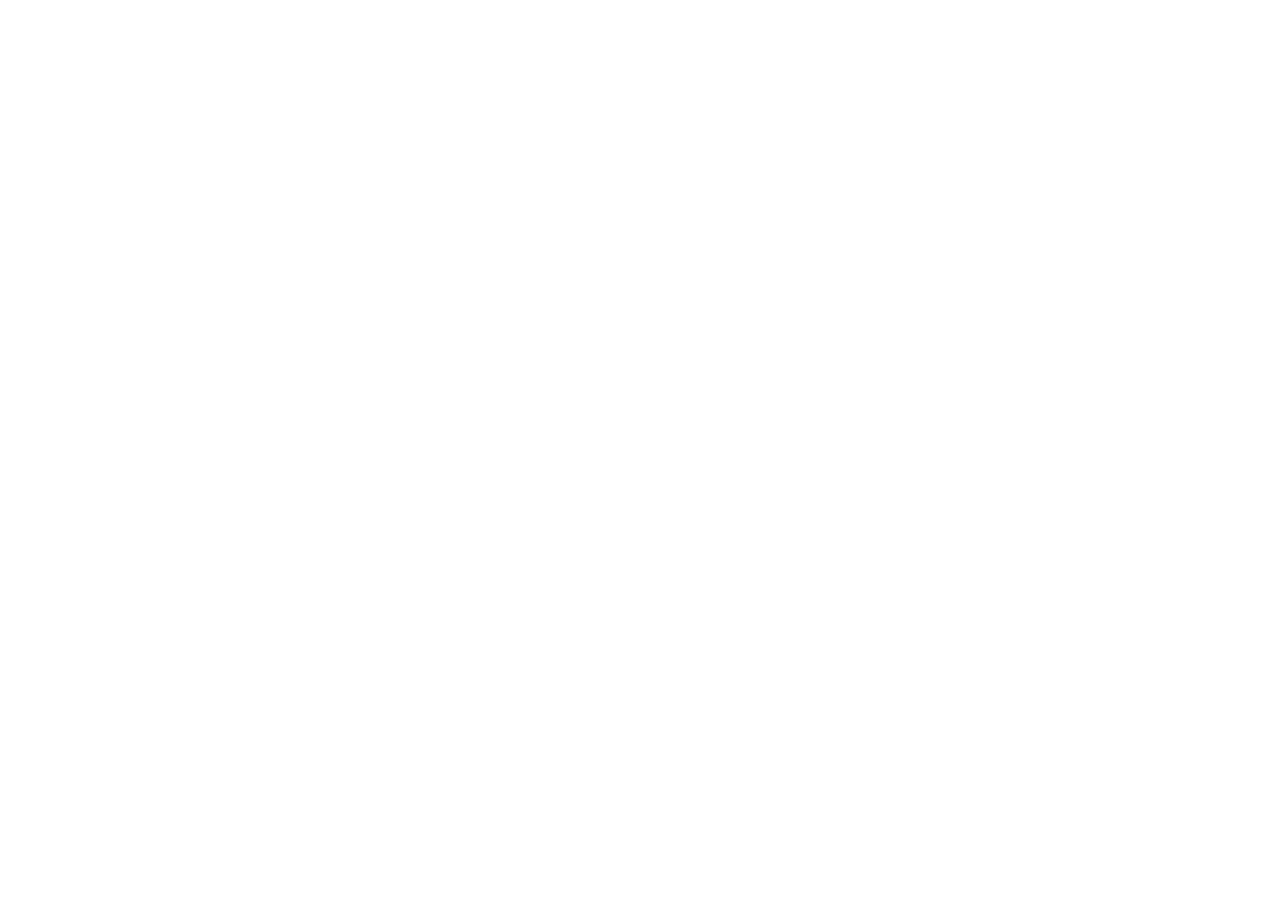
==== ui/ontology_graph.html @ 98f21e3c "Initial version of visualization" ====
<!DOCTYPE html>
<meta charset="utf-8">
<script type="text/javascript" src="../lib/d3.v5.min.js"></script>
<script type="text/javascript" src="../lib/d3-scale-chromatic.v1.min.js"></script>
<style>
    body {
        background-color: white;
    }

    path.link {
        fill: none;
        stroke: #666;
        stroke-width: 1.5px;
    }

    circle {
        stroke: #fff;
        stroke: black;
        stroke-width: 1.5px;
    }

    text {
        fill: #000;
        font: 10px sans-serif;
        pointer-events: none;
    }
</style>

<body>
    <script>

        // get the data
        var nodes = {};
        var links = [];
        d3.csv("ontology.csv").then(function (data) {

            // format the data
            data.forEach(function (d) {
                var tempdata = { source: d["source"], target: d["target"] };

                links.push(tempdata);
                //d.year = +d.year
                links.forEach(function (link) {
                    link.source = nodes[link.source] ||
                        (nodes[link.source] = { name: link.source });
                    link.target = nodes[link.target] ||
                        (nodes[link.target] = { name: link.target });
                });
            });
        });

        var width = 1200,
            height = 700;

        var force = d3.forceSimulation()
            .nodes(d3.values(nodes))
            .force("link", d3.forceLink(links).distance(100))
            .force('center', d3.forceCenter(width / 2, height / 2))
            .force("x", d3.forceX())
            .force("y", d3.forceY())
            .force("charge", d3.forceManyBody().strength(-250))
            .alphaTarget(1)
            .on("tick", tick)

        var v = d3.scaleLinear()
            .range([0, 100]);

        v.domain([0, d3.max(links, function (d) { return d.value; })]);

        var svg = d3.select("body").append("svg")
            .attr("width", width)
            .attr("height", height)
            .call(d3.zoom().on("zoom", function () {
                svg.attr("transform", d3.event.transform)
            }));

        svg.append("svg:defs").selectAll("marker")
            .data(["end"])
            .enter().append("svg:marker")
            .attr("id", String)
            .attr("viewBox", "0 -5 10 10")
            .attr("refX", 15)
            .attr("refY", -1.5)
            .attr("markerWidth", 6)
            .attr("markerHeight", 6)
            .attr("orient", "auto")
            .append("svg:path")
            .attr("d", "M0,-5L10,0L0,5");

        // add the links and the arrows
        var path = svg.append("g")
            .selectAll("path")
            .data(links)
            .enter()
            .append("path")
            .attr("class", function (d) { return "link " + d.type; })
            .style("stroke", "black");

        // define the nodes
        var node = svg.selectAll(".node")
            .data(force.nodes())
            .enter().append("g")
            .attr("class", "node")
            .on("dblclick", dblclick)
            .call(d3.drag()
                .on("start", dragstarted)
                .on("drag", dragged)
                .on("end", dragended));

        function myNodeWeight(d) {
            d.weight = links.filter(function (l) {
                return l.source.index == d.index || l.target.index == d.index
            }).length;

            return 5 + d.weight;
        }

        var myColor = d3.scaleSequential()
            .domain([1, 9])
            .interpolator(d3.interpolateWarm);


        function dblclick(d) {
            if (d.fixed == true) {
                d3.select(this).select("circle")
                    .style("fill", function (d) { return myColor(myNodeWeight(d)) });
                d.fixed = false
            } else {
                d3.select(this).select("circle")
                    .style("fill", "red");
                d.fixed = true;
            }
        };

        // add the nodes
        node.append("circle")
            .attr("r", function (d) {
                return myNodeWeight(d)
            })
            .attr("fill", function (d) {
                return myColor(myNodeWeight(d));
            });



        node.append("text")
            .attr("x", 13)
            .attr("y", 2)
            .text(function (d) { return d.name; })
            .style("font-weight", "800");

        svg.append("text")
            .attr("x", width - 250)
            .attr("y", 50)
            .text("psn6")
            .style("font-size", "14px");

        // add the curvy lines
        function tick() {
            path.attr("d", function (d) {
                var dx = d.target.x - d.source.x,
                    dy = d.target.y - d.source.y,
                    dr = Math.sqrt(dx * dx + dy * dy);
                return "M" +
                    d.source.x + "," +
                    d.source.y + "A" +
                    dr + "," + dr + " 0 0,1 " +
                    d.target.x + "," +
                    d.target.y;
            });

            node
                .attr("transform", function (d) {
                    return "translate(" + d.x + "," + d.y + ")";
                })
        };

        function dragstarted(d) {
            if (!d3.event.active) force.alphaTarget(0.3).restart();
            d.fx = d.x;
            d.fy = d.y;
        };

        function dragged(d) {
            d.fx = d3.event.x;
            d.fy = d3.event.y;
        };

        function dragended(d) {
            if (!d3.event.active) force.alphaTarget(0);
            if (d.fixed == true) {
                d.fx = d.x;
                d.fy = d.y;
            }
            else {
                d.fx = null;
                d.fy = null;
            }
        };
    </script>
</body>

</html>
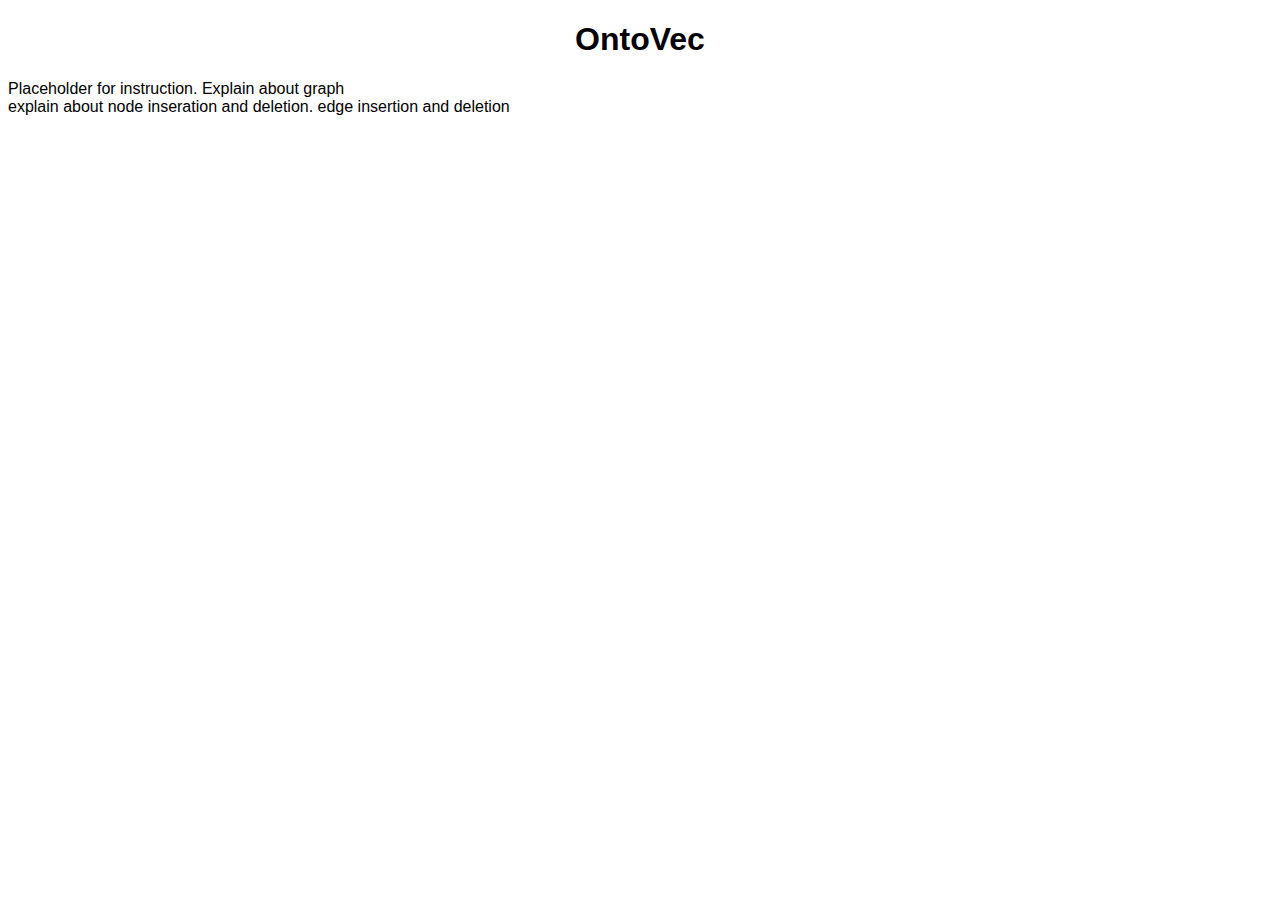
==== commit 95ae5425: "minor changes" ====
--- a/ui/ontology_graph.html
+++ b/ui/ontology_graph.html
@@ -1,11 +1,43 @@
 <!DOCTYPE html>
 <meta charset="utf-8">
-<script type="text/javascript" src="../lib/d3.v5.min.js"></script>
-<script type="text/javascript" src="../lib/d3-scale-chromatic.v1.min.js"></script>
 <style>
+    #loadingdiv {
+        width: 100%;
+        height: 100%;
+        top: 0;
+        left: 0;
+        position: fixed;
+        display: block;
+        opacity: 0.7;
+        background-color: #fff;
+        z-index: 99;
+        text-align: center;
+    }
+
+    .links line {
+        stroke: #999;
+        stroke-opacity: 0.6;
+    }
+
+    .nodes circle {
+        stroke: black;
+        stroke-width: 0px;
+    }
+
     body {
         background-color: white;
-    }
+        font: 16px Arial;
+    }
+
+    div#halfpage {
+        width: 1807px;
+        height: 757px;
+        border: 2px solid #000;
+        overflow-y: auto;
+        margin-top: 15px;
+        margin-left: 30px;
+    }
+
 
     path.link {
         fill: none;
@@ -23,90 +55,266 @@
         fill: #000;
         font: 10px sans-serif;
         pointer-events: none;
+        display: inline-block;
+        width: 200px;
+    }
+
+
+    * {
+        box-sizing: border-box;
+    }
+
+    .autocomplete {
+        /*the container must be positioned relative:*/
+        position: relative;
+        display: inline-block;
+    }
+
+    input {
+        border: 1px solid transparent;
+        background-color: #f1f1f1;
+        padding: 10px;
+        font-size: 16px;
+    }
+
+    input[type=text] {
+        background-color: #f1f1f1;
+        width: 100%;
+    }
+
+    input[type=submit] {
+        background-color: DodgerBlue;
+        color: #fff;
+    }
+
+    .autocomplete-items {
+        position: absolute;
+        border: 1px solid #d4d4d4;
+        border-bottom: none;
+        border-top: none;
+        z-index: 99;
+        /*position the autocomplete items to be the same width as the container:*/
+        top: 100%;
+        left: 0;
+        right: 0;
+    }
+
+    .autocomplete-items div {
+        padding: 10px;
+        cursor: pointer;
+        background-color: #fff;
+        border-bottom: 1px solid #d4d4d4;
+    }
+
+    .autocomplete-items div:hover {
+        /*when hovering an item:*/
+        background-color: #e9e9e9;
+    }
+
+    .autocomplete-active {
+        /*when navigating through the items using the arrow keys:*/
+        background-color: DodgerBlue !important;
+        color: #ffffff;
+    }
+
+    h1 {
+        text-align: center;
     }
 </style>
-
-<body>
-    <script>
-
-        // get the data
-        var nodes = {};
-        var links = [];
-        d3.csv("ontology.csv").then(function (data) {
-
-            // format the data
-            data.forEach(function (d) {
-                var tempdata = { source: d["source"], target: d["target"] };
-
-                links.push(tempdata);
-                //d.year = +d.year
-                links.forEach(function (link) {
-                    link.source = nodes[link.source] ||
-                        (nodes[link.source] = { name: link.source });
-                    link.target = nodes[link.target] ||
-                        (nodes[link.target] = { name: link.target });
-                });
-            });
+<script src="lib/d3.v4.min.js"></script>
+<h1>OntoVec</h1>
+<p>Placeholder for instruction. Explain about graph<br>explain about node inseration and deletion. edge insertion and deletion</p>
+<script>
+
+    var radius = 15;
+    var width = 1800;
+    var height = 750;
+    var active = d3.select(null);
+
+    var thershold = 0.6;
+    var maxId = 0;
+
+    var idNodeMap = {};
+    var textToIdMap = {};
+    var nodes = {};
+    var linkedByIndex = {};
+    var links = [];
+    var nodes_data = [];
+    var container;
+    var node, circle, link, labels;
+    var k = 1, toggle = 0;
+    var g;
+    var zoom_handler, svg;
+    function reset(callback) {
+        toggle = 0;
+        active.classed("active", false);
+        active = d3.select(null);
+        let transition = svg.transition().duration(50).call(zoom_handler.transform, d3.zoomIdentity);
+        if (callback) {
+            transition.on("end", callback);
+        }
+    }
+    function autocomplete(inp, arr) {
+        /*the autocomplete function takes two arguments,
+        the text field element and an array of possible autocompleted values:*/
+        var currentFocus;
+        /*execute a function when someone writes in the text field:*/
+        inp.addEventListener("input", function (e) {
+            var a, b, i, val = this.value;
+            /*close any already open lists of autocompleted values*/
+            closeAllLists();
+            if (!val) { return false; }
+            currentFocus = -1;
+            /*create a DIV element that will contain the items (values):*/
+            a = document.createElement("DIV");
+            a.setAttribute("id", this.id + "autocomplete-list");
+            a.setAttribute("class", "autocomplete-items");
+            /*append the DIV element as a child of the autocomplete container:*/
+            this.parentNode.appendChild(a);
+            /*for each item in the array...*/
+            for (i = 0; i < arr.length; i++) {
+                /*check if the item starts with the same letters as the text field value:*/
+                if (arr[i].substr(0, val.length).toUpperCase() == val.toUpperCase()) {
+                    /*create a DIV element for each matching element:*/
+                    b = document.createElement("DIV");
+                    /*make the matching letters bold:*/
+                    b.innerHTML = "<strong>" + arr[i].substr(0, val.length) + "</strong>";
+                    b.innerHTML += arr[i].substr(val.length);
+                    /*insert a input field that will hold the current array item's value:*/
+                    b.innerHTML += "<input type='hidden' value='" + arr[i] + "'>";
+                    /*execute a function when someone clicks on the item value (DIV element):*/
+                    b.addEventListener("click", function (e) {
+                        /*insert the value for the autocomplete text field:*/
+                        inp.value = this.getElementsByTagName("input")[0].value;
+                        /*close the list of autocompleted values,
+                        (or any other open lists of autocompleted values:*/
+                        closeAllLists();
+                    });
+                    a.appendChild(b);
+                }
+            }
         });
-
-        var width = 1200,
-            height = 700;
-
-        var force = d3.forceSimulation()
-            .nodes(d3.values(nodes))
-            .force("link", d3.forceLink(links).distance(100))
-            .force('center', d3.forceCenter(width / 2, height / 2))
-            .force("x", d3.forceX())
-            .force("y", d3.forceY())
-            .force("charge", d3.forceManyBody().strength(-250))
-            .alphaTarget(1)
-            .on("tick", tick)
-
-        var v = d3.scaleLinear()
-            .range([0, 100]);
-
-        v.domain([0, d3.max(links, function (d) { return d.value; })]);
-
-        var svg = d3.select("body").append("svg")
-            .attr("width", width)
-            .attr("height", height)
-            .call(d3.zoom().on("zoom", function () {
-                svg.attr("transform", d3.event.transform)
-            }));
-
-        svg.append("svg:defs").selectAll("marker")
-            .data(["end"])
-            .enter().append("svg:marker")
-            .attr("id", String)
-            .attr("viewBox", "0 -5 10 10")
-            .attr("refX", 15)
-            .attr("refY", -1.5)
-            .attr("markerWidth", 6)
-            .attr("markerHeight", 6)
-            .attr("orient", "auto")
-            .append("svg:path")
-            .attr("d", "M0,-5L10,0L0,5");
-
-        // add the links and the arrows
-        var path = svg.append("g")
-            .selectAll("path")
+        /*execute a function presses a key on the keyboard:*/
+        inp.addEventListener("keydown", function (e) {
+            var x = document.getElementById(this.id + "autocomplete-list");
+            if (x) x = x.getElementsByTagName("div");
+            if (e.keyCode == 40) {
+                /*If the arrow DOWN key is pressed,
+                increase the currentFocus variable:*/
+                currentFocus++;
+                /*and and make the current item more visible:*/
+                addActive(x);
+            } else if (e.keyCode == 38) { //up
+                /*If the arrow UP key is pressed,
+                decrease the currentFocus variable:*/
+                currentFocus--;
+                /*and and make the current item more visible:*/
+                addActive(x);
+            } else if (e.keyCode == 13) {
+                /*If the ENTER key is pressed, prevent the form from being submitted,*/
+                e.preventDefault();
+                if (currentFocus > -1) {
+                    /*and simulate a click on the "active" item:*/
+                    if (x) x[currentFocus].click();
+                }
+            }
+        });
+        function addActive(x) {
+            /*a function to classify an item as "active":*/
+            if (!x) return false;
+            /*start by removing the "active" class on all items:*/
+            removeActive(x);
+            if (currentFocus >= x.length) currentFocus = 0;
+            if (currentFocus < 0) currentFocus = (x.length - 1);
+            /*add class "autocomplete-active":*/
+            x[currentFocus].classList.add("autocomplete-active");
+        }
+        function removeActive(x) {
+            /*a function to remove the "active" class from all autocomplete items:*/
+            for (var i = 0; i < x.length; i++) {
+                x[i].classList.remove("autocomplete-active");
+            }
+        }
+        function closeAllLists(elmnt) {
+            /*close all autocomplete lists in the document,
+            except the one passed as an argument:*/
+            var x = document.getElementsByClassName("autocomplete-items");
+            for (var i = 0; i < x.length; i++) {
+                if (elmnt != x[i] && elmnt != inp) {
+                    x[i].parentNode.removeChild(x[i]);
+                }
+            }
+        }
+        /*execute a function when someone clicks in the document:*/
+        document.addEventListener("click", function (e) {
+            closeAllLists(e.target);
+        });
+    }
+
+    function drawChart() {
+        d3.select("svg").remove();
+        svg = container.append("svg")
+            .attr("width", width + "px")
+            .attr("height", height + "px")
+            .on("click", stopped, true);
+
+        svg.append("rect")
+            .attr("width", "100%")
+            .attr("height", "100%")
+            .attr("fill", "#ccc");
+
+        //set up the simulation and add forces  
+        var iterations = 0;
+        var simulation = d3.forceSimulation()
+            .nodes(nodes_data);
+
+        var link_force = d3.forceLink(links)
+            .id(function (d) { return d.name; })
+            .distance(150);
+
+        var charge_force = d3.forceManyBody()
+            // .distanceMin(125)
+            .distanceMax(600)
+            .strength(-100);
+
+        var center_force = d3.forceCenter(width / 2, height / 2);
+
+        simulation
+            .force("charge_force", charge_force)
+            .force("center_force", center_force)
+            .force("links", link_force)
+            ;
+
+
+        //add tick instructions: 
+        simulation.on("tick", tickActions);
+
+        //add encompassing group for the zoom 
+        g = svg.append("g")
+            .attr("class", "everything");
+
+        //draw lines for the links 
+        link = g.append("g")
+            .attr("class", "links")
+            .selectAll("line")
             .data(links)
-            .enter()
-            .append("path")
-            .attr("class", function (d) { return "link " + d.type; })
-            .style("stroke", "black");
-
-        // define the nodes
-        var node = svg.selectAll(".node")
-            .data(force.nodes())
-            .enter().append("g")
-            .attr("class", "node")
-            .on("dblclick", dblclick)
-            .call(d3.drag()
-                .on("start", dragstarted)
-                .on("drag", dragged)
-                .on("end", dragended));
-
+            .enter().append("line")
+            .attr("stroke-width", function (d) {
+                return ((d.similarity - thershold) * 10) + 1;
+            })
+            .style("stroke", "red");
+
+        // function dblclick(d) {
+        //     if (d.fixed == true) {
+        //         d3.select(this).select("circle")
+        //             .style("fill", function (d) { return myColor(myNodeWeight(d)) });
+        //         d.fixed = false
+        //     } else {
+        //         d3.select(this).select("circle")
+        //             .style("fill", "red");
+        //         d.fixed = true;
+        //     }
+        // };
         function myNodeWeight(d) {
             d.weight = links.filter(function (l) {
                 return l.source.index == d.index || l.target.index == d.index
@@ -118,22 +326,18 @@
         var myColor = d3.scaleSequential()
             .domain([1, 9])
             .interpolator(d3.interpolateWarm);
-
-
-        function dblclick(d) {
-            if (d.fixed == true) {
-                d3.select(this).select("circle")
-                    .style("fill", function (d) { return myColor(myNodeWeight(d)) });
-                d.fixed = false
-            } else {
-                d3.select(this).select("circle")
-                    .style("fill", "red");
-                d.fixed = true;
-            }
-        };
+        //draw circles for the nodes 
+        node = g.selectAll(".node")
+            .data(nodes_data)
+            .enter()
+            .append("g")
+            .attr("class", "node")
+            .attr("id", function (d) { return d.name.toLowerCase(); })
+            //.on("dblclick", dblclick)
+            .on('click', highlightNode);
 
         // add the nodes
-        node.append("circle")
+        circle = node.append("circle")
             .attr("r", function (d) {
                 return myNodeWeight(d)
             })
@@ -143,61 +347,459 @@
 
 
 
-        node.append("text")
+        labels = node.append("text")
             .attr("x", 13)
             .attr("y", 2)
             .text(function (d) { return d.name; })
             .style("font-weight", "800");
-
-        svg.append("text")
-            .attr("x", width - 250)
-            .attr("y", 50)
-            .text("psn6")
-            .style("font-size", "14px");
-
-        // add the curvy lines
-        function tick() {
-            path.attr("d", function (d) {
-                var dx = d.target.x - d.source.x,
-                    dy = d.target.y - d.source.y,
-                    dr = Math.sqrt(dx * dx + dy * dy);
-                return "M" +
-                    d.source.x + "," +
-                    d.source.y + "A" +
-                    dr + "," + dr + " 0 0,1 " +
-                    d.target.x + "," +
-                    d.target.y;
-            });
-
-            node
-                .attr("transform", function (d) {
-                    return "translate(" + d.x + "," + d.y + ")";
-                })
-        };
-
-        function dragstarted(d) {
-            if (!d3.event.active) force.alphaTarget(0.3).restart();
+        // .enter()
+        // .append("circle")
+        // .attr("r", function (d) {
+        //     return myNodeWeight(d)
+        // })
+        // .attr("fill", function (d) {
+        //     return myColor(myNodeWeight(d));
+        // });
+
+
+        //add drag capabilities  
+        var drag_handler = d3.drag()
+            .on("start", drag_start)
+            .on("drag", drag_drag)
+            .on("end", drag_end);
+
+        drag_handler(node);
+
+
+        //add zoom capabilities 
+        zoom_handler = d3.zoom()
+            // .scaleExtent([0.05, 8])
+            // .translateExtent([[0, 0], [width, height]])
+            .on("zoom", zoom_actions);
+
+        zoom_handler(svg);
+
+        /** Functions **/
+
+        //Function to choose what color circle we have
+        //Let's return blue for males and red for females
+        function circleColour(d) {
+            if (d.sex == "M") {
+                return "blue";
+            } else {
+                return "pink";
+            }
+        }
+
+
+        //Drag functions 
+        //d is the node 
+        function drag_start(d) {
+            if (!d3.event.active) simulation.alphaTarget(0.3).restart();
+            simulation.restart();
+            iterations = 100;
+            highlightNode(d);
             d.fx = d.x;
             d.fy = d.y;
-        };
-
-        function dragged(d) {
+        }
+
+        //make sure you can't drag the circle outside the box
+        function drag_drag(d) {
             d.fx = d3.event.x;
             d.fy = d3.event.y;
-        };
-
-        function dragended(d) {
-            if (!d3.event.active) force.alphaTarget(0);
-            if (d.fixed == true) {
-                d.fx = d.x;
-                d.fy = d.y;
-            }
-            else {
-                d.fx = null;
-                d.fy = null;
-            }
-        };
-    </script>
-</body>
-
-</html>+        }
+
+        function drag_end(d) {
+            if (!d3.event.active) simulation.alphaTarget(0);
+            simulation.restart();
+            iterations = 100;
+            d.fx = null;
+            d.fy = null;
+        }
+
+        //Zoom functions 
+        function zoom_actions() {
+            k = d3.event.transform.k;
+            g.attr("transform", d3.event.transform);
+        }
+
+        function tickActions() {
+            if (iterations % 100 === 0 && !document.getElementById("loadingdiv")) {
+                var loadingDiv = d3.select("body")
+                    .append("div")
+                    .attr("id", "loadingdiv");
+
+                loadingDiv.append("text").text("Loading....");
+            }
+            iterations++;
+            //update circle positions each tick of the simulation 
+            circle
+                .attr("cx", function (d) { return d.x; })
+                .attr("cy", function (d) { return d.y; });
+
+            labels
+                .attr("x", function (d) { return d.x + 13; })
+                .attr("y", function (d) { return d.y + 2; })
+
+            //update link positions 
+            link
+                .attr("x1", function (d) { return d.source.x; })
+                .attr("y1", function (d) { return d.source.y; })
+                .attr("x2", function (d) { return d.target.x; })
+                .attr("y2", function (d) { return d.target.y; });
+
+            if (iterations > 150) {
+                simulation.stop();
+                document.getElementById("loadingdiv").remove();
+            }
+        }
+
+    }
+
+    function stopped() {
+        if (d3.event.defaultPrevented) d3.event.stopPropagation();
+    }
+
+    function flashNode(sel) {
+        sel.transition().duration(500).style('opacity', '1');
+    }
+
+    function zoomToNodeByName(name) {
+        var zoomCallBack = function () {
+            var selected = document.getElementById(name.toLowerCase());
+            if (selected === undefined) {
+                return;
+            }
+
+            var transform = {
+                x: width / 2 - k * selected.getBoundingClientRect().x,
+                y: height / 2 - k * selected.getBoundingClientRect().y
+            };
+
+            g.transition().duration(100)
+                .call(zoom_handler.transform,
+                    d3.zoomIdentity.translate(transform.x, transform.y))
+                .on("end", highlightNode(selected));
+        }
+        reset(zoomCallBack);
+    }
+
+    function highlightNode(d) {
+        var name = d.name ? d.name.toLowerCase() : d.id;
+
+        if (toggle == 0) {
+            // Ternary operator restyles links and nodes if they are adjacent.
+            link.style('stroke-opacity', function (l) {
+
+                var test = l.target == d || l.target.name.toLowerCase() === name;
+                test = test || (l.source == d || l.source.name.toLowerCase() === name);
+                return test ? 1 : 0.1;
+            });
+            node.style('opacity', function (n) {
+                let n1 = d.name ? d.name.toLowerCase() : d.id;
+                let n2 = n.name ? n.name.toLowerCase() : n.id;
+                var test = linkedByIndex[n1 + ',' + n2] === 1;
+                test = test || linkedByIndex[n2 + ',' + n1] === 1;
+                test = test || (n2 === name);
+                return test ? 1 : 0.1;
+            });
+            //d3.select(this).style('opacity', 1);
+
+            var transform = {
+                x: width / 2 - k * d.x,
+                y: height / 2 - k * d.y
+            };
+            // g.transition().duration(750)
+            //     .call(zoom_handler.transform,
+            //         d3.zoomIdentity.translate(transform.x, transform.y));
+            toggle = 1;
+        }
+        else {
+            // Restore nodes and links to normal opacity.
+            link.style('stroke-opacity', '0.6');
+            node.style('opacity', '1');
+            //reset();
+            toggle = 0;
+        }
+    }
+    d3.csv("../data/words.csv", function (data) {
+        data.forEach(function (d) {
+            if (d.word) {
+                var temp = d.word.split("|");
+                idNodeMap[d.id] = temp[0];
+                textToIdMap[temp[0].toLowerCase()] = d.id;
+                if (d.id > maxId) {
+                    maxId = d.id;
+                }
+            }
+        });
+        d3.csv("../data/edges.csv", function (data) {
+            data.forEach(function (d) {
+                var skipFlag = 1;
+                for (i = 0; i < links.length; i++) {
+                    var thisLink = links[i];
+                    if (thisLink.source == idNodeMap[d.target] && thisLink.target == idNodeMap[d.source]) {
+                        skipFlag = 0;
+                        break;
+                    }
+                }
+                if (skipFlag) {
+                    var tempdata = { source: idNodeMap[d.source], target: idNodeMap[d.target], similarity: d.similarity };
+                    links.push(tempdata);
+                }
+            });
+
+            links.forEach(function (thisLink) {
+                thisLink.source = nodes[thisLink.source] ||
+                    (nodes[thisLink.source] = { name: thisLink.source });
+                thisLink.target = nodes[thisLink.target] ||
+                    (nodes[thisLink.target] = { name: thisLink.target });
+            });
+            // Make object of all neighboring nodes.
+            links.forEach(function (d) {
+                let source = d.source.name.toLowerCase();
+                let target = d.target.name.toLowerCase();
+                linkedByIndex[source + ',' + target] = 1;
+                linkedByIndex[target + ',' + source] = 1;
+            });
+
+            nodes_data = d3.values(nodes);
+
+            var autocompForm = d3.select("body").append("form")
+                .attr("autocomplete", "off")
+                .attr("style", "display:block;");
+            var autocompDiv = autocompForm.append("div")
+                .attr("class", "autocomplete")
+                .attr("style", "width:275px;margin:2px");
+
+            var autocompEntry = autocompDiv.append("input")
+                .attr("id", "myInput")
+                .attr("type", "text")
+                .attr("style", "width:250px;display:inline-block;")
+                .attr("name", "Words")
+                .attr("placeholder", "Words");
+
+            autocomplete(document.getElementById("myInput"), Object.keys(nodes));
+            var button = autocompForm.append('input')
+                .attr('type', 'button')
+                .attr('value', 'Search')
+                .on('click', function () { searchNodes(); });
+
+            function searchNodes() {
+                // var term = document.getElementById('searchTerm').value;
+                var term = document.getElementById('myInput').value;
+                var selected = document.getElementById(term.toLowerCase());
+                if (selected === undefined) {
+                    reset();
+                    return;
+                }
+
+                // var path = d3.selectAll('line');
+                // selected.childNodes[0].attr("style",'opacity=0');
+                // selected.childNodes[1].attr("style",'opacity=0');
+                // node.style('opacity', '1');
+                // circle.style('opacity', '1');
+                // labels.style('opacity', '1');
+                // selected.childNodes[0].style.opacity = 0;
+                // selected.childNodes[1].style.opacity = 0;
+                // selected.childNodes[1].style.color = "#FF00FF";
+                // link.style('stroke-opacity', '0');
+                zoomToNodeByName(term);
+                // node.transition().duration(2000).style('opacity', '1');
+                // circle.transition().duration(1000).style('opacity', '1');
+                // labels.transition().duration(1000).style('opacity', '1');
+                // link.transition().duration(2000).style('stroke-opacity', '0.6');
+            }
+
+            var edgeForm = d3.select("body").append("form")
+                .attr("id", "edgeForm")
+                .attr("autocomplete", "off")
+                .attr("style", "display:block;");
+            var edgeDiv = edgeForm.append("div")
+                .attr("class", "autocomplete")
+                .attr("style", "width:550px;display:inline-block;margin:2px");
+
+            var sourceEntry = edgeDiv.append("input")
+                .attr("id", "edgeSource")
+                .attr("type", "text")
+                .attr("style", "width:250px;display:inline-block;")
+                .attr("name", "Source")
+                .attr("placeholder", "Source");
+
+            var destEntry = edgeDiv.append("input")
+                .attr("id", "edgeDest")
+                .attr("type", "text")
+                .attr("style", "width:250px;display:inline-block;margin-left:25px")
+                .attr("name", "Destination")
+                .attr("placeholder", "Destination");
+
+            autocomplete(document.getElementById("edgeSource"), Object.keys(nodes));
+            autocomplete(document.getElementById("edgeDest"), Object.keys(nodes));
+            var edgeButton = edgeForm.append('input')
+                .attr('type', 'button')
+                .attr("style", "width:100px;display:inline-block;")
+                .attr('value', 'Add Edge')
+                .on('click', function () { addEdge(); });
+
+            function addEdge() {
+                var source = document.getElementById("edgeSource").value.toLowerCase();
+                var target = document.getElementById("edgeDest").value.toLowerCase();
+                // validation?
+                // add edge
+                let sourceId = idNodeMap[textToIdMap[source]];
+                let targetId = idNodeMap[textToIdMap[target]];
+                let linkdata = {
+                    "source": nodes[sourceId],
+                    "target": nodes[targetId],
+                    "similarity": 0.9999
+                };
+                links.push(linkdata);
+                linkedByIndex[source + ',' + target] = 0;
+                linkedByIndex[target + ',' + source] = 0;
+                // redraw
+                drawChart();
+                // zoom to node
+                zoomToNodeByName(source);
+                window.alert("The edge has been successfully added");
+
+                document.getElementById("edgeForm").reset();
+            }
+
+            var edgeRemButton = edgeForm.append('input')
+                .attr('type', 'button')
+                .attr("style", "width:125px;display:inline-block;margin-left:25px")
+                .attr('value', 'Delete Edge')
+                .on('click', function () { deleteEdge(); });
+
+            function deleteEdge() {
+                var source = document.getElementById("edgeSource").value.toLowerCase();
+                var target = document.getElementById("edgeDest").value.toLowerCase();
+                // remove edge
+                for (let i = links.length - 1; i >= 0; i--) {
+                    if (links[i].source.name.toLowerCase() === source
+                        && links[i].target.name.toLowerCase() === target) {
+                        links.splice(i, 1);
+                    }
+                    else if (links[i].source.name.toLowerCase() === target
+                        && links[i].target.name.toLowerCase() === source) {
+                        links.splice(i, 1);
+                    }
+                }
+
+                linkedByIndex[source + ',' + target] = 0;
+                linkedByIndex[target + ',' + source] = 0;
+                // redraw
+                drawChart();
+                // zoom to node
+                zoomToNodeByName(source);
+                window.alert("The edge has been successfully deleted");
+
+                document.getElementById("edgeForm").reset();
+            }
+
+            var nodeForm = d3.select("body").append("form")
+                .attr("id", "nodeForm")
+                .attr("autocomplete", "off")
+                .attr("style", "display:block;");
+            var nodeDiv = nodeForm.append("div")
+                .attr("class", "autocomplete")
+                .attr("style", "width:550px;display:inline-block;margin:2px");
+
+            var nodeEntry = nodeDiv.append("input")
+                .attr("id", "nodeEntry")
+                .attr("type", "text")
+                .attr("style", "width:250px;display:inline-block;")
+                .attr("name", "Node")
+                .attr("placeholder", "Node");
+
+            autocomplete(document.getElementById("nodeEntry"), Object.keys(nodes));
+            var nodeAddButton = nodeForm.append('input')
+                .attr('type', 'button')
+                .attr("style", "width:100px;display:inline-block;")
+                .attr('value', 'Add Node')
+                .on('click', function () { addNode(); });
+
+            function addNode() {
+                var source = document.getElementById("nodeEntry").value.toLowerCase();
+
+                // validation?
+                // add Node
+                if (textToIdMap[source]) {
+                    window.alert("The Node -" + source.toUpperCase() + "- already exists");
+                }
+                else {
+                    maxId = maxId + 1;
+                    textToIdMap[source] = maxId;
+                    idNodeMap[maxId] = source;
+                    nodes[source] = { name: source };
+                    nodes_data.push(nodes[source]);
+                    window.alert("The Node -" + source.toUpperCase() + "- has been successfully added");
+                    // redraw
+                    drawChart();
+                }
+                // zoom to node
+                zoomToNodeByName(source);
+
+                document.getElementById("nodeForm").reset();
+            }
+
+            var nodeRemButton = nodeForm.append('input')
+                .attr('type', 'button')
+                .attr("style", "width:125px;display:inline-block;margin-left:25px")
+                .attr('value', 'Delete Node')
+                .on('click', function () { deleteNode(); });
+
+            function deleteNode() {
+                var source = document.getElementById("nodeEntry").value.toLowerCase();
+                var Flag = 0;
+                // remove Node
+                if (textToIdMap[source]) {
+                    var deleteId = textToIdMap[source];
+                    delete textToIdMap[source];
+                    delete idNodeMap[deleteId];
+                    delete nodes[source];
+                    for (let i = nodes_data.length - 1; i >= 0; i--) {
+                        if (nodes_data[i].name.toLowerCase() === source) {
+                            nodes_data.splice(i, 1);
+                        }
+                    }
+                    //delete the edges associated with the node when you delete it
+                    for (let i = links.length - 1; i >= 0; i--) {
+                        if (links[i].source.name.toLowerCase() === source
+                            || links[i].target.name.toLowerCase() === source) {
+
+                            linkedByIndex[links[i].source + ',' + links[i].target] = 0;
+                            linkedByIndex[links[i].target + ',' + links[i].source] = 0;
+                            links.splice(i, 1);
+                        }
+                    }
+                    // redraw
+                    drawChart();
+
+                    window.alert("The Node -" + source.toUpperCase() + "- has been successfully deleted");
+                }
+                else {
+                    window.alert("The Node -" + source.toUpperCase() + "- does not exists");
+                }
+                document.getElementById("nodeForm").reset();
+            }
+
+
+            container = d3.select("body").append("div")
+                .attr("id", "halfpage");
+            drawChart(container);
+
+            var footer = d3.select("body").append("div")
+                .attr("id", "footer")
+                .attr("align", "left")
+                .style('width', "1800px");
+
+            footer.append("text")
+                .style('width', '1800px')
+                .style('text-align', 'right')
+                .text('CSE 6242(Spring2020) -- Team 189 -- (Prashanthi Narayanamangalam, Christopher Roth, Jonathan Storey)');
+
+        });
+    });
+
+</script>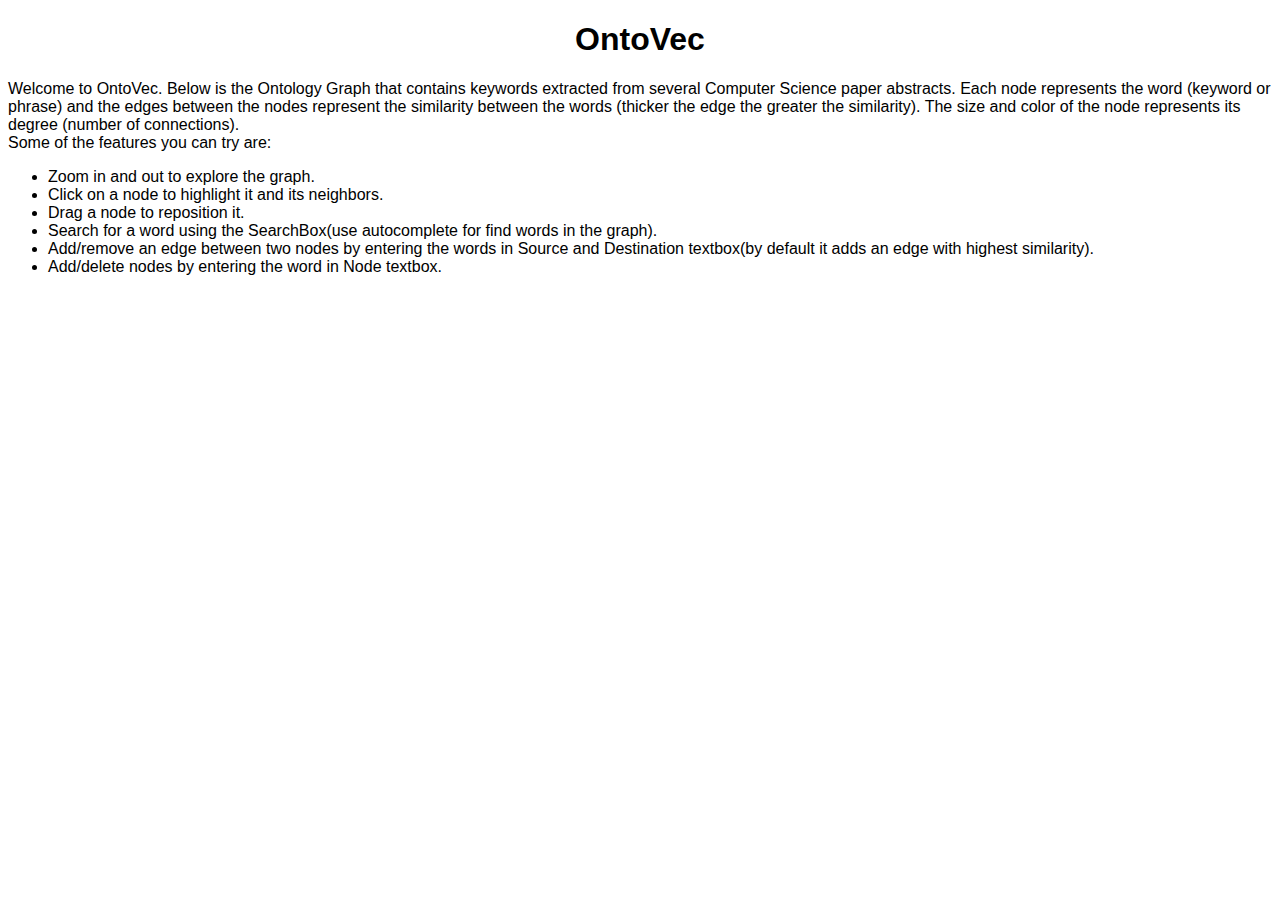
==== commit b7939e33: "duplicating ontology_graph_2.html changes to ontology_graph.*" ====
--- a/ui/ontology_graph.html
+++ b/ui/ontology_graph.html
@@ -1,805 +1,24 @@
 <!DOCTYPE html>
 <meta charset="utf-8">
-<style>
-    #loadingdiv {
-        width: 100%;
-        height: 100%;
-        top: 0;
-        left: 0;
-        position: fixed;
-        display: block;
-        opacity: 0.7;
-        background-color: #fff;
-        z-index: 99;
-        text-align: center;
-    }
-
-    .links line {
-        stroke: #999;
-        stroke-opacity: 0.6;
-    }
-
-    .nodes circle {
-        stroke: black;
-        stroke-width: 0px;
-    }
-
-    body {
-        background-color: white;
-        font: 16px Arial;
-    }
-
-    div#halfpage {
-        width: 1807px;
-        height: 757px;
-        border: 2px solid #000;
-        overflow-y: auto;
-        margin-top: 15px;
-        margin-left: 30px;
-    }
-
-
-    path.link {
-        fill: none;
-        stroke: #666;
-        stroke-width: 1.5px;
-    }
-
-    circle {
-        stroke: #fff;
-        stroke: black;
-        stroke-width: 1.5px;
-    }
-
-    text {
-        fill: #000;
-        font: 10px sans-serif;
-        pointer-events: none;
-        display: inline-block;
-        width: 200px;
-    }
-
-
-    * {
-        box-sizing: border-box;
-    }
-
-    .autocomplete {
-        /*the container must be positioned relative:*/
-        position: relative;
-        display: inline-block;
-    }
-
-    input {
-        border: 1px solid transparent;
-        background-color: #f1f1f1;
-        padding: 10px;
-        font-size: 16px;
-    }
-
-    input[type=text] {
-        background-color: #f1f1f1;
-        width: 100%;
-    }
-
-    input[type=submit] {
-        background-color: DodgerBlue;
-        color: #fff;
-    }
-
-    .autocomplete-items {
-        position: absolute;
-        border: 1px solid #d4d4d4;
-        border-bottom: none;
-        border-top: none;
-        z-index: 99;
-        /*position the autocomplete items to be the same width as the container:*/
-        top: 100%;
-        left: 0;
-        right: 0;
-    }
-
-    .autocomplete-items div {
-        padding: 10px;
-        cursor: pointer;
-        background-color: #fff;
-        border-bottom: 1px solid #d4d4d4;
-    }
-
-    .autocomplete-items div:hover {
-        /*when hovering an item:*/
-        background-color: #e9e9e9;
-    }
-
-    .autocomplete-active {
-        /*when navigating through the items using the arrow keys:*/
-        background-color: DodgerBlue !important;
-        color: #ffffff;
-    }
-
-    h1 {
-        text-align: center;
-    }
-</style>
+<head>
+    <link rel="stylesheet" href = "ontology_graph.css">
+</head>
 <script src="lib/d3.v4.min.js"></script>
 <h1>OntoVec</h1>
-<p>Placeholder for instruction. Explain about graph<br>explain about node inseration and deletion. edge insertion and deletion</p>
-<script>
-
-    var radius = 15;
-    var width = 1800;
-    var height = 750;
-    var active = d3.select(null);
-
-    var thershold = 0.6;
-    var maxId = 0;
-
-    var idNodeMap = {};
-    var textToIdMap = {};
-    var nodes = {};
-    var linkedByIndex = {};
-    var links = [];
-    var nodes_data = [];
-    var container;
-    var node, circle, link, labels;
-    var k = 1, toggle = 0;
-    var g;
-    var zoom_handler, svg;
-    function reset(callback) {
-        toggle = 0;
-        active.classed("active", false);
-        active = d3.select(null);
-        let transition = svg.transition().duration(50).call(zoom_handler.transform, d3.zoomIdentity);
-        if (callback) {
-            transition.on("end", callback);
-        }
-    }
-    function autocomplete(inp, arr) {
-        /*the autocomplete function takes two arguments,
-        the text field element and an array of possible autocompleted values:*/
-        var currentFocus;
-        /*execute a function when someone writes in the text field:*/
-        inp.addEventListener("input", function (e) {
-            var a, b, i, val = this.value;
-            /*close any already open lists of autocompleted values*/
-            closeAllLists();
-            if (!val) { return false; }
-            currentFocus = -1;
-            /*create a DIV element that will contain the items (values):*/
-            a = document.createElement("DIV");
-            a.setAttribute("id", this.id + "autocomplete-list");
-            a.setAttribute("class", "autocomplete-items");
-            /*append the DIV element as a child of the autocomplete container:*/
-            this.parentNode.appendChild(a);
-            /*for each item in the array...*/
-            for (i = 0; i < arr.length; i++) {
-                /*check if the item starts with the same letters as the text field value:*/
-                if (arr[i].substr(0, val.length).toUpperCase() == val.toUpperCase()) {
-                    /*create a DIV element for each matching element:*/
-                    b = document.createElement("DIV");
-                    /*make the matching letters bold:*/
-                    b.innerHTML = "<strong>" + arr[i].substr(0, val.length) + "</strong>";
-                    b.innerHTML += arr[i].substr(val.length);
-                    /*insert a input field that will hold the current array item's value:*/
-                    b.innerHTML += "<input type='hidden' value='" + arr[i] + "'>";
-                    /*execute a function when someone clicks on the item value (DIV element):*/
-                    b.addEventListener("click", function (e) {
-                        /*insert the value for the autocomplete text field:*/
-                        inp.value = this.getElementsByTagName("input")[0].value;
-                        /*close the list of autocompleted values,
-                        (or any other open lists of autocompleted values:*/
-                        closeAllLists();
-                    });
-                    a.appendChild(b);
-                }
-            }
-        });
-        /*execute a function presses a key on the keyboard:*/
-        inp.addEventListener("keydown", function (e) {
-            var x = document.getElementById(this.id + "autocomplete-list");
-            if (x) x = x.getElementsByTagName("div");
-            if (e.keyCode == 40) {
-                /*If the arrow DOWN key is pressed,
-                increase the currentFocus variable:*/
-                currentFocus++;
-                /*and and make the current item more visible:*/
-                addActive(x);
-            } else if (e.keyCode == 38) { //up
-                /*If the arrow UP key is pressed,
-                decrease the currentFocus variable:*/
-                currentFocus--;
-                /*and and make the current item more visible:*/
-                addActive(x);
-            } else if (e.keyCode == 13) {
-                /*If the ENTER key is pressed, prevent the form from being submitted,*/
-                e.preventDefault();
-                if (currentFocus > -1) {
-                    /*and simulate a click on the "active" item:*/
-                    if (x) x[currentFocus].click();
-                }
-            }
-        });
-        function addActive(x) {
-            /*a function to classify an item as "active":*/
-            if (!x) return false;
-            /*start by removing the "active" class on all items:*/
-            removeActive(x);
-            if (currentFocus >= x.length) currentFocus = 0;
-            if (currentFocus < 0) currentFocus = (x.length - 1);
-            /*add class "autocomplete-active":*/
-            x[currentFocus].classList.add("autocomplete-active");
-        }
-        function removeActive(x) {
-            /*a function to remove the "active" class from all autocomplete items:*/
-            for (var i = 0; i < x.length; i++) {
-                x[i].classList.remove("autocomplete-active");
-            }
-        }
-        function closeAllLists(elmnt) {
-            /*close all autocomplete lists in the document,
-            except the one passed as an argument:*/
-            var x = document.getElementsByClassName("autocomplete-items");
-            for (var i = 0; i < x.length; i++) {
-                if (elmnt != x[i] && elmnt != inp) {
-                    x[i].parentNode.removeChild(x[i]);
-                }
-            }
-        }
-        /*execute a function when someone clicks in the document:*/
-        document.addEventListener("click", function (e) {
-            closeAllLists(e.target);
-        });
-    }
-
-    function drawChart() {
-        d3.select("svg").remove();
-        svg = container.append("svg")
-            .attr("width", width + "px")
-            .attr("height", height + "px")
-            .on("click", stopped, true);
-
-        svg.append("rect")
-            .attr("width", "100%")
-            .attr("height", "100%")
-            .attr("fill", "#ccc");
-
-        //set up the simulation and add forces  
-        var iterations = 0;
-        var simulation = d3.forceSimulation()
-            .nodes(nodes_data);
-
-        var link_force = d3.forceLink(links)
-            .id(function (d) { return d.name; })
-            .distance(150);
-
-        var charge_force = d3.forceManyBody()
-            // .distanceMin(125)
-            .distanceMax(600)
-            .strength(-100);
-
-        var center_force = d3.forceCenter(width / 2, height / 2);
-
-        simulation
-            .force("charge_force", charge_force)
-            .force("center_force", center_force)
-            .force("links", link_force)
-            ;
-
-
-        //add tick instructions: 
-        simulation.on("tick", tickActions);
-
-        //add encompassing group for the zoom 
-        g = svg.append("g")
-            .attr("class", "everything");
-
-        //draw lines for the links 
-        link = g.append("g")
-            .attr("class", "links")
-            .selectAll("line")
-            .data(links)
-            .enter().append("line")
-            .attr("stroke-width", function (d) {
-                return ((d.similarity - thershold) * 10) + 1;
-            })
-            .style("stroke", "red");
-
-        // function dblclick(d) {
-        //     if (d.fixed == true) {
-        //         d3.select(this).select("circle")
-        //             .style("fill", function (d) { return myColor(myNodeWeight(d)) });
-        //         d.fixed = false
-        //     } else {
-        //         d3.select(this).select("circle")
-        //             .style("fill", "red");
-        //         d.fixed = true;
-        //     }
-        // };
-        function myNodeWeight(d) {
-            d.weight = links.filter(function (l) {
-                return l.source.index == d.index || l.target.index == d.index
-            }).length;
-
-            return 5 + d.weight;
-        }
-
-        var myColor = d3.scaleSequential()
-            .domain([1, 9])
-            .interpolator(d3.interpolateWarm);
-        //draw circles for the nodes 
-        node = g.selectAll(".node")
-            .data(nodes_data)
-            .enter()
-            .append("g")
-            .attr("class", "node")
-            .attr("id", function (d) { return d.name.toLowerCase(); })
-            //.on("dblclick", dblclick)
-            .on('click', highlightNode);
-
-        // add the nodes
-        circle = node.append("circle")
-            .attr("r", function (d) {
-                return myNodeWeight(d)
-            })
-            .attr("fill", function (d) {
-                return myColor(myNodeWeight(d));
-            });
-
-
-
-        labels = node.append("text")
-            .attr("x", 13)
-            .attr("y", 2)
-            .text(function (d) { return d.name; })
-            .style("font-weight", "800");
-        // .enter()
-        // .append("circle")
-        // .attr("r", function (d) {
-        //     return myNodeWeight(d)
-        // })
-        // .attr("fill", function (d) {
-        //     return myColor(myNodeWeight(d));
-        // });
-
-
-        //add drag capabilities  
-        var drag_handler = d3.drag()
-            .on("start", drag_start)
-            .on("drag", drag_drag)
-            .on("end", drag_end);
-
-        drag_handler(node);
-
-
-        //add zoom capabilities 
-        zoom_handler = d3.zoom()
-            // .scaleExtent([0.05, 8])
-            // .translateExtent([[0, 0], [width, height]])
-            .on("zoom", zoom_actions);
-
-        zoom_handler(svg);
-
-        /** Functions **/
-
-        //Function to choose what color circle we have
-        //Let's return blue for males and red for females
-        function circleColour(d) {
-            if (d.sex == "M") {
-                return "blue";
-            } else {
-                return "pink";
-            }
-        }
-
-
-        //Drag functions 
-        //d is the node 
-        function drag_start(d) {
-            if (!d3.event.active) simulation.alphaTarget(0.3).restart();
-            simulation.restart();
-            iterations = 100;
-            highlightNode(d);
-            d.fx = d.x;
-            d.fy = d.y;
-        }
-
-        //make sure you can't drag the circle outside the box
-        function drag_drag(d) {
-            d.fx = d3.event.x;
-            d.fy = d3.event.y;
-        }
-
-        function drag_end(d) {
-            if (!d3.event.active) simulation.alphaTarget(0);
-            simulation.restart();
-            iterations = 100;
-            d.fx = null;
-            d.fy = null;
-        }
-
-        //Zoom functions 
-        function zoom_actions() {
-            k = d3.event.transform.k;
-            g.attr("transform", d3.event.transform);
-        }
-
-        function tickActions() {
-            if (iterations % 100 === 0 && !document.getElementById("loadingdiv")) {
-                var loadingDiv = d3.select("body")
-                    .append("div")
-                    .attr("id", "loadingdiv");
-
-                loadingDiv.append("text").text("Loading....");
-            }
-            iterations++;
-            //update circle positions each tick of the simulation 
-            circle
-                .attr("cx", function (d) { return d.x; })
-                .attr("cy", function (d) { return d.y; });
-
-            labels
-                .attr("x", function (d) { return d.x + 13; })
-                .attr("y", function (d) { return d.y + 2; })
-
-            //update link positions 
-            link
-                .attr("x1", function (d) { return d.source.x; })
-                .attr("y1", function (d) { return d.source.y; })
-                .attr("x2", function (d) { return d.target.x; })
-                .attr("y2", function (d) { return d.target.y; });
-
-            if (iterations > 150) {
-                simulation.stop();
-                document.getElementById("loadingdiv").remove();
-            }
-        }
-
-    }
-
-    function stopped() {
-        if (d3.event.defaultPrevented) d3.event.stopPropagation();
-    }
-
-    function flashNode(sel) {
-        sel.transition().duration(500).style('opacity', '1');
-    }
-
-    function zoomToNodeByName(name) {
-        var zoomCallBack = function () {
-            var selected = document.getElementById(name.toLowerCase());
-            if (selected === undefined) {
-                return;
-            }
-
-            var transform = {
-                x: width / 2 - k * selected.getBoundingClientRect().x,
-                y: height / 2 - k * selected.getBoundingClientRect().y
-            };
-
-            g.transition().duration(100)
-                .call(zoom_handler.transform,
-                    d3.zoomIdentity.translate(transform.x, transform.y))
-                .on("end", highlightNode(selected));
-        }
-        reset(zoomCallBack);
-    }
-
-    function highlightNode(d) {
-        var name = d.name ? d.name.toLowerCase() : d.id;
-
-        if (toggle == 0) {
-            // Ternary operator restyles links and nodes if they are adjacent.
-            link.style('stroke-opacity', function (l) {
-
-                var test = l.target == d || l.target.name.toLowerCase() === name;
-                test = test || (l.source == d || l.source.name.toLowerCase() === name);
-                return test ? 1 : 0.1;
-            });
-            node.style('opacity', function (n) {
-                let n1 = d.name ? d.name.toLowerCase() : d.id;
-                let n2 = n.name ? n.name.toLowerCase() : n.id;
-                var test = linkedByIndex[n1 + ',' + n2] === 1;
-                test = test || linkedByIndex[n2 + ',' + n1] === 1;
-                test = test || (n2 === name);
-                return test ? 1 : 0.1;
-            });
-            //d3.select(this).style('opacity', 1);
-
-            var transform = {
-                x: width / 2 - k * d.x,
-                y: height / 2 - k * d.y
-            };
-            // g.transition().duration(750)
-            //     .call(zoom_handler.transform,
-            //         d3.zoomIdentity.translate(transform.x, transform.y));
-            toggle = 1;
-        }
-        else {
-            // Restore nodes and links to normal opacity.
-            link.style('stroke-opacity', '0.6');
-            node.style('opacity', '1');
-            //reset();
-            toggle = 0;
-        }
-    }
-    d3.csv("../data/words.csv", function (data) {
-        data.forEach(function (d) {
-            if (d.word) {
-                var temp = d.word.split("|");
-                idNodeMap[d.id] = temp[0];
-                textToIdMap[temp[0].toLowerCase()] = d.id;
-                if (d.id > maxId) {
-                    maxId = d.id;
-                }
-            }
-        });
-        d3.csv("../data/edges.csv", function (data) {
-            data.forEach(function (d) {
-                var skipFlag = 1;
-                for (i = 0; i < links.length; i++) {
-                    var thisLink = links[i];
-                    if (thisLink.source == idNodeMap[d.target] && thisLink.target == idNodeMap[d.source]) {
-                        skipFlag = 0;
-                        break;
-                    }
-                }
-                if (skipFlag) {
-                    var tempdata = { source: idNodeMap[d.source], target: idNodeMap[d.target], similarity: d.similarity };
-                    links.push(tempdata);
-                }
-            });
-
-            links.forEach(function (thisLink) {
-                thisLink.source = nodes[thisLink.source] ||
-                    (nodes[thisLink.source] = { name: thisLink.source });
-                thisLink.target = nodes[thisLink.target] ||
-                    (nodes[thisLink.target] = { name: thisLink.target });
-            });
-            // Make object of all neighboring nodes.
-            links.forEach(function (d) {
-                let source = d.source.name.toLowerCase();
-                let target = d.target.name.toLowerCase();
-                linkedByIndex[source + ',' + target] = 1;
-                linkedByIndex[target + ',' + source] = 1;
-            });
-
-            nodes_data = d3.values(nodes);
-
-            var autocompForm = d3.select("body").append("form")
-                .attr("autocomplete", "off")
-                .attr("style", "display:block;");
-            var autocompDiv = autocompForm.append("div")
-                .attr("class", "autocomplete")
-                .attr("style", "width:275px;margin:2px");
-
-            var autocompEntry = autocompDiv.append("input")
-                .attr("id", "myInput")
-                .attr("type", "text")
-                .attr("style", "width:250px;display:inline-block;")
-                .attr("name", "Words")
-                .attr("placeholder", "Words");
-
-            autocomplete(document.getElementById("myInput"), Object.keys(nodes));
-            var button = autocompForm.append('input')
-                .attr('type', 'button')
-                .attr('value', 'Search')
-                .on('click', function () { searchNodes(); });
-
-            function searchNodes() {
-                // var term = document.getElementById('searchTerm').value;
-                var term = document.getElementById('myInput').value;
-                var selected = document.getElementById(term.toLowerCase());
-                if (selected === undefined) {
-                    reset();
-                    return;
-                }
-
-                // var path = d3.selectAll('line');
-                // selected.childNodes[0].attr("style",'opacity=0');
-                // selected.childNodes[1].attr("style",'opacity=0');
-                // node.style('opacity', '1');
-                // circle.style('opacity', '1');
-                // labels.style('opacity', '1');
-                // selected.childNodes[0].style.opacity = 0;
-                // selected.childNodes[1].style.opacity = 0;
-                // selected.childNodes[1].style.color = "#FF00FF";
-                // link.style('stroke-opacity', '0');
-                zoomToNodeByName(term);
-                // node.transition().duration(2000).style('opacity', '1');
-                // circle.transition().duration(1000).style('opacity', '1');
-                // labels.transition().duration(1000).style('opacity', '1');
-                // link.transition().duration(2000).style('stroke-opacity', '0.6');
-            }
-
-            var edgeForm = d3.select("body").append("form")
-                .attr("id", "edgeForm")
-                .attr("autocomplete", "off")
-                .attr("style", "display:block;");
-            var edgeDiv = edgeForm.append("div")
-                .attr("class", "autocomplete")
-                .attr("style", "width:550px;display:inline-block;margin:2px");
-
-            var sourceEntry = edgeDiv.append("input")
-                .attr("id", "edgeSource")
-                .attr("type", "text")
-                .attr("style", "width:250px;display:inline-block;")
-                .attr("name", "Source")
-                .attr("placeholder", "Source");
-
-            var destEntry = edgeDiv.append("input")
-                .attr("id", "edgeDest")
-                .attr("type", "text")
-                .attr("style", "width:250px;display:inline-block;margin-left:25px")
-                .attr("name", "Destination")
-                .attr("placeholder", "Destination");
-
-            autocomplete(document.getElementById("edgeSource"), Object.keys(nodes));
-            autocomplete(document.getElementById("edgeDest"), Object.keys(nodes));
-            var edgeButton = edgeForm.append('input')
-                .attr('type', 'button')
-                .attr("style", "width:100px;display:inline-block;")
-                .attr('value', 'Add Edge')
-                .on('click', function () { addEdge(); });
-
-            function addEdge() {
-                var source = document.getElementById("edgeSource").value.toLowerCase();
-                var target = document.getElementById("edgeDest").value.toLowerCase();
-                // validation?
-                // add edge
-                let sourceId = idNodeMap[textToIdMap[source]];
-                let targetId = idNodeMap[textToIdMap[target]];
-                let linkdata = {
-                    "source": nodes[sourceId],
-                    "target": nodes[targetId],
-                    "similarity": 0.9999
-                };
-                links.push(linkdata);
-                linkedByIndex[source + ',' + target] = 0;
-                linkedByIndex[target + ',' + source] = 0;
-                // redraw
-                drawChart();
-                // zoom to node
-                zoomToNodeByName(source);
-                window.alert("The edge has been successfully added");
-
-                document.getElementById("edgeForm").reset();
-            }
-
-            var edgeRemButton = edgeForm.append('input')
-                .attr('type', 'button')
-                .attr("style", "width:125px;display:inline-block;margin-left:25px")
-                .attr('value', 'Delete Edge')
-                .on('click', function () { deleteEdge(); });
-
-            function deleteEdge() {
-                var source = document.getElementById("edgeSource").value.toLowerCase();
-                var target = document.getElementById("edgeDest").value.toLowerCase();
-                // remove edge
-                for (let i = links.length - 1; i >= 0; i--) {
-                    if (links[i].source.name.toLowerCase() === source
-                        && links[i].target.name.toLowerCase() === target) {
-                        links.splice(i, 1);
-                    }
-                    else if (links[i].source.name.toLowerCase() === target
-                        && links[i].target.name.toLowerCase() === source) {
-                        links.splice(i, 1);
-                    }
-                }
-
-                linkedByIndex[source + ',' + target] = 0;
-                linkedByIndex[target + ',' + source] = 0;
-                // redraw
-                drawChart();
-                // zoom to node
-                zoomToNodeByName(source);
-                window.alert("The edge has been successfully deleted");
-
-                document.getElementById("edgeForm").reset();
-            }
-
-            var nodeForm = d3.select("body").append("form")
-                .attr("id", "nodeForm")
-                .attr("autocomplete", "off")
-                .attr("style", "display:block;");
-            var nodeDiv = nodeForm.append("div")
-                .attr("class", "autocomplete")
-                .attr("style", "width:550px;display:inline-block;margin:2px");
-
-            var nodeEntry = nodeDiv.append("input")
-                .attr("id", "nodeEntry")
-                .attr("type", "text")
-                .attr("style", "width:250px;display:inline-block;")
-                .attr("name", "Node")
-                .attr("placeholder", "Node");
-
-            autocomplete(document.getElementById("nodeEntry"), Object.keys(nodes));
-            var nodeAddButton = nodeForm.append('input')
-                .attr('type', 'button')
-                .attr("style", "width:100px;display:inline-block;")
-                .attr('value', 'Add Node')
-                .on('click', function () { addNode(); });
-
-            function addNode() {
-                var source = document.getElementById("nodeEntry").value.toLowerCase();
-
-                // validation?
-                // add Node
-                if (textToIdMap[source]) {
-                    window.alert("The Node -" + source.toUpperCase() + "- already exists");
-                }
-                else {
-                    maxId = maxId + 1;
-                    textToIdMap[source] = maxId;
-                    idNodeMap[maxId] = source;
-                    nodes[source] = { name: source };
-                    nodes_data.push(nodes[source]);
-                    window.alert("The Node -" + source.toUpperCase() + "- has been successfully added");
-                    // redraw
-                    drawChart();
-                }
-                // zoom to node
-                zoomToNodeByName(source);
-
-                document.getElementById("nodeForm").reset();
-            }
-
-            var nodeRemButton = nodeForm.append('input')
-                .attr('type', 'button')
-                .attr("style", "width:125px;display:inline-block;margin-left:25px")
-                .attr('value', 'Delete Node')
-                .on('click', function () { deleteNode(); });
-
-            function deleteNode() {
-                var source = document.getElementById("nodeEntry").value.toLowerCase();
-                var Flag = 0;
-                // remove Node
-                if (textToIdMap[source]) {
-                    var deleteId = textToIdMap[source];
-                    delete textToIdMap[source];
-                    delete idNodeMap[deleteId];
-                    delete nodes[source];
-                    for (let i = nodes_data.length - 1; i >= 0; i--) {
-                        if (nodes_data[i].name.toLowerCase() === source) {
-                            nodes_data.splice(i, 1);
-                        }
-                    }
-                    //delete the edges associated with the node when you delete it
-                    for (let i = links.length - 1; i >= 0; i--) {
-                        if (links[i].source.name.toLowerCase() === source
-                            || links[i].target.name.toLowerCase() === source) {
-
-                            linkedByIndex[links[i].source + ',' + links[i].target] = 0;
-                            linkedByIndex[links[i].target + ',' + links[i].source] = 0;
-                            links.splice(i, 1);
-                        }
-                    }
-                    // redraw
-                    drawChart();
-
-                    window.alert("The Node -" + source.toUpperCase() + "- has been successfully deleted");
-                }
-                else {
-                    window.alert("The Node -" + source.toUpperCase() + "- does not exists");
-                }
-                document.getElementById("nodeForm").reset();
-            }
-
-
-            container = d3.select("body").append("div")
-                .attr("id", "halfpage");
-            drawChart(container);
-
-            var footer = d3.select("body").append("div")
-                .attr("id", "footer")
-                .attr("align", "left")
-                .style('width', "1800px");
-
-            footer.append("text")
-                .style('width', '1800px')
-                .style('text-align', 'right')
-                .text('CSE 6242(Spring2020) -- Team 189 -- (Prashanthi Narayanamangalam, Christopher Roth, Jonathan Storey)');
-
-        });
-    });
-
-</script>+<p>Welcome to OntoVec. Below is the Ontology Graph that contains keywords extracted from several Computer Science paper
+    abstracts.
+    Each node represents the word (keyword or phrase) and the edges between the nodes represent the similarity between
+    the
+    words (thicker the edge the greater the similarity). The size and color of the node represents its degree (number of
+    connections).<br>
+    Some of the features you can try are:
+    <ul style="list-style-type:disc;">
+        <li>Zoom in and out to explore the graph. </li>
+        <li>Click on a node to highlight it and its neighbors. </li>
+        <li>Drag a node to reposition it.</li>
+        <li>Search for a word using the SearchBox(use autocomplete for find words in the graph). </li>
+        <li>Add/remove an edge between two nodes by entering the words in Source and Destination textbox(by default it adds an edge with highest similarity). </li>
+        <li>Add/delete nodes by entering the word in Node textbox. </li>
+    </ul>
+</p>
+<script src="ontology_graph.js"></script>--- a/ui/ontology_graph.css
+++ b/ui/ontology_graph.css
@@ -0,0 +1,119 @@
+#loadingdiv {
+    width: 100%;
+    height: 100%;
+    top: 0;
+    left: 0;
+    position: fixed;
+    display: block;
+    opacity: 0.7;
+    background-color: #fff;
+    z-index: 99;
+    text-align: center;
+}
+
+.links line {
+    stroke: #999;
+    stroke-opacity: 0.6;
+}
+
+.nodes circle {
+    stroke: black;
+    stroke-width: 0px;
+}
+
+body {
+    background-color: white;
+    font: 16px Arial;
+}
+
+div#halfpage {
+    width: 1807px;
+    height: 807px;
+    border: 2px solid #000;
+    overflow-y: auto;
+    margin-top: 15px;
+    margin-left: 30px;
+}
+
+
+path.link {
+    fill: none;
+    stroke: #666;
+    stroke-width: 1.5px;
+}
+
+circle {
+    stroke: #fff;
+    stroke: black;
+    stroke-width: 1.5px;
+}
+
+text {
+    fill: #000;
+    font: 10px sans-serif;
+    pointer-events: none;
+    display: inline-block;
+    width: 200px;
+}
+
+
+* {
+    box-sizing: border-box;
+}
+
+.autocomplete {
+    /*the container must be positioned relative:*/
+    position: relative;
+    display: inline-block;
+}
+
+input {
+    border: 1px solid transparent;
+    background-color: #f1f1f1;
+    padding: 10px;
+    font-size: 16px;
+}
+
+input[type=text] {
+    background-color: #f1f1f1;
+    width: 100%;
+}
+
+input[type=submit] {
+    background-color: DodgerBlue;
+    color: #fff;
+}
+
+.autocomplete-items {
+    position: absolute;
+    border: 1px solid #d4d4d4;
+    border-bottom: none;
+    border-top: none;
+    z-index: 99;
+    /*position the autocomplete items to be the same width as the container:*/
+    top: 100%;
+    left: 0;
+    right: 0;
+}
+
+.autocomplete-items div {
+    padding: 10px;
+    cursor: pointer;
+    background-color: #fff;
+    border-bottom: 1px solid #d4d4d4;
+}
+
+.autocomplete-items div:hover {
+    /*when hovering an item:*/
+    background-color: #e9e9e9;
+}
+
+.autocomplete-active {
+    /*when navigating through the items using the arrow keys:*/
+    background-color: DodgerBlue !important;
+    color: #ffffff;
+}
+
+h1 {
+    text-align: center;
+}